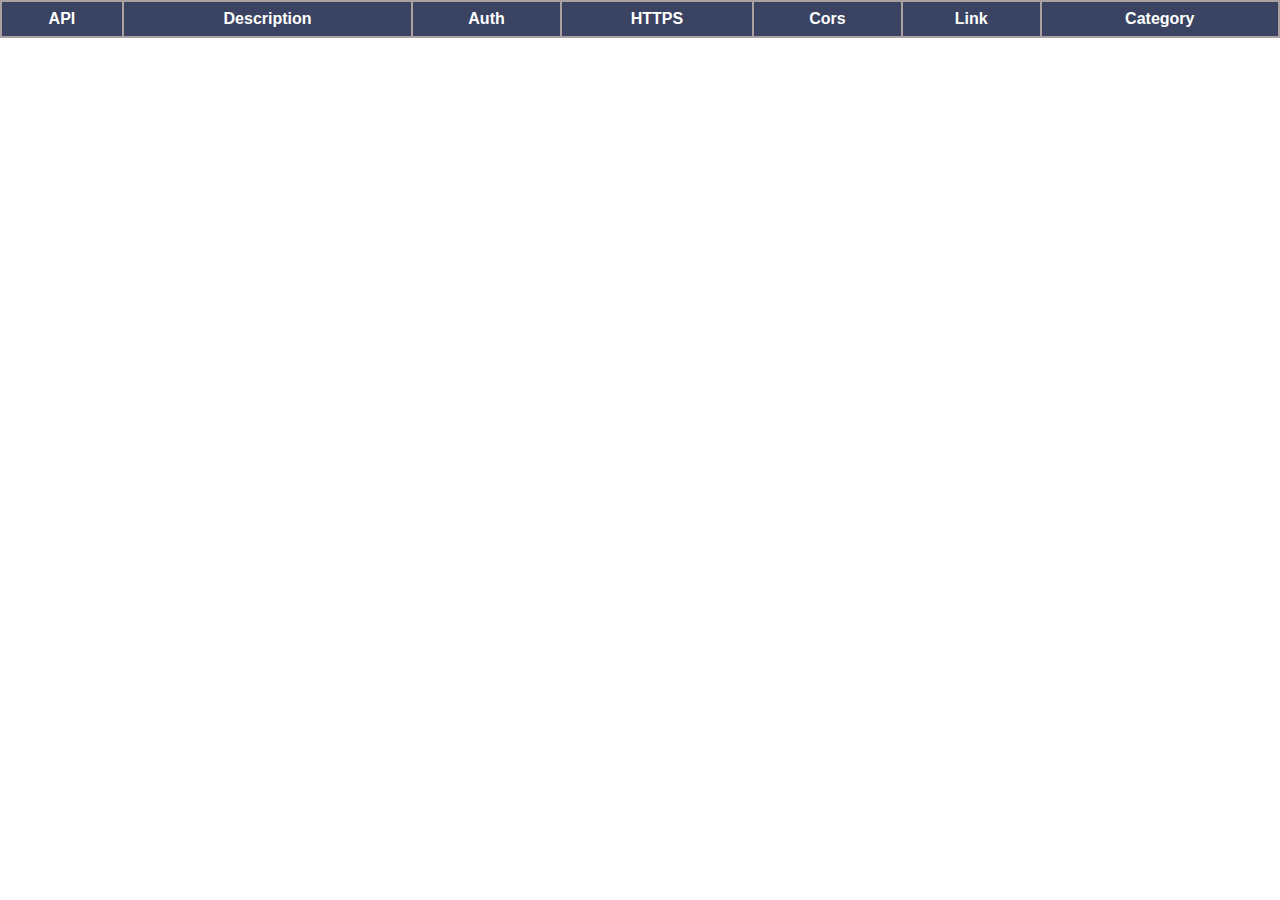
==== apiIndex.html @ 17048faa "after logged successfully the api is called and printed" ====
<!DOCTYPE html>
<html lang="en">

<head>
    <meta charset="UTF-8">
    <meta name="viewport" content="width=device-width, initial-scale=1.0">
    <title>Document</title>
    <link rel="stylesheet" href="apiStyle.css">
</head>

<body>

    <table>
        <thead>
            <tr>
                <th>API</th>
                <th>Description</th>
                <th>Auth</th>
                <th>HTTPS</th>
                <th>Cors</th>
                <th>Link</th>
                <th>Category</th>
            </tr>
        </thead>
        <tbody id="table-body">
        </tbody>
    </table>

    <script>

        let apiData;

        if (localStorage.getItem('storedData')) {
            apiData = JSON.parse(localStorage.getItem('storedData'));
        }
        else {
            const xhttp = new XMLHttpRequest();
            xhttp.open('GET', 'https://api.publicapis.org/entries', false);
            xhttp.onload = function () {
                apiData = JSON.parse(xhttp.response);
                localStorage.setItem('storedData', JSON.stringify(apiData));
            };
            xhttp.send();
        }
        const apiTable = document.getElementById('table-body');
        apiData.entries.forEach(entry => {
            const row = document.createElement('tr');
            for (x in entry) {
                row.innerHTML += `<td contenteditable="true">${entry[x]}</td>`;
            }
            apiTable.appendChild(row);
        });

        const cell = document.querySelectorAll('table td');
        let row;
        let col;
        let val;
        cell.forEach(td => {
            td.addEventListener('input', (event) => {
                row = td.parentNode.rowIndex;
                col = td.cellIndex;
                val = td.innerHTML;
                saveData(row-1, col+1, val);
            });
        });

        function saveData(row, col, val) {
            console.log(row,col);
            let i = 0;
            for (x in apiData.entries[row]) {
                i++;
                if (i == col) {
                    apiData.entries[row][x] = val;
                    localStorage.setItem('storedData', JSON.stringify(apiData));
                }
            }
        }

    </script>


</body>

</html>
---- apiStyle.css ----
body {
    margin: 0;
}

table {
    font-family: Arial, Helvetica, sans-serif;
    border-collapse: collapse;
    width: 100%;
    overflow: hidden;
}

thead {
    background-color: rgb(58, 67, 98);
    color: white;
}

tbody {
    overflow-y: scroll;
}

td, th {
    border: 2px solid #aba0a0;
    padding: 8px;
}

table tr:nth-child(even){
    background-color: #f2f2f2;
}

tbody tr:hover {
    background-color: #ddd;
}
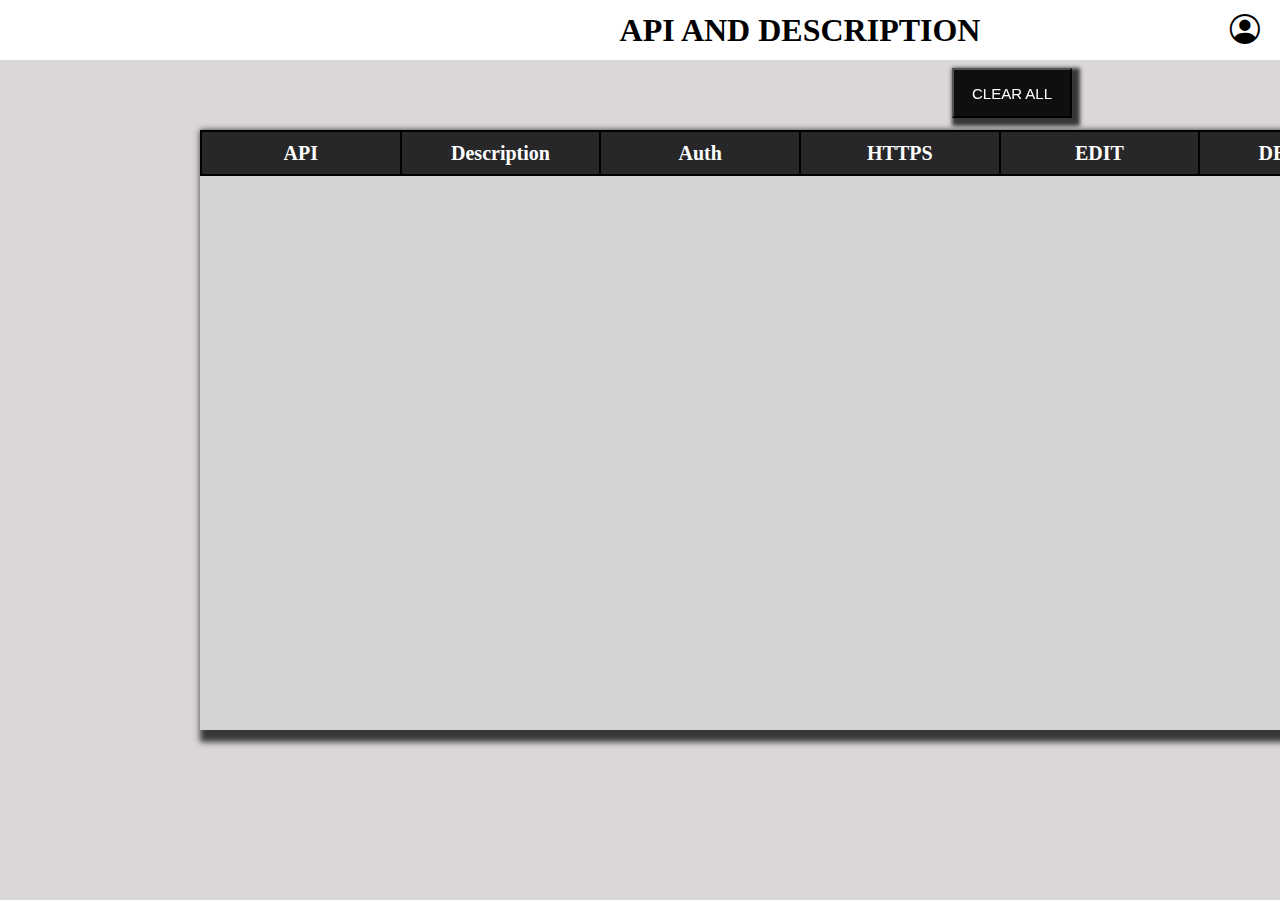
==== commit a162af67: "styling,editable option storage of editing in localstorage, logout, edit and save,delete added" ====
--- a/apiIndex.html
+++ b/apiIndex.html
@@ -6,32 +6,60 @@
     <meta name="viewport" content="width=device-width, initial-scale=1.0">
     <title>Document</title>
     <link rel="stylesheet" href="apiStyle.css">
+    <link rel="stylesheet" href="https://cdn.jsdelivr.net/npm/bootstrap-icons@1.10.5/font/bootstrap-icons.css">
 </head>
 
 <body>
-
-    <table>
-        <thead>
-            <tr>
-                <th>API</th>
-                <th>Description</th>
-                <th>Auth</th>
-                <th>HTTPS</th>
-                <th>Cors</th>
-                <th>Link</th>
-                <th>Category</th>
-            </tr>
-        </thead>
-        <tbody id="table-body">
-        </tbody>
-    </table>
+    <div class="container">
+        <header>
+            <h1>API AND DESCRIPTION</h1>
+            <div class="icon" onclick="dropdownActive()">
+                <i class="bi bi-person-circle"></i>
+            </div>
+            <div class="dropdown-content">
+                <span></span>
+                <hr>
+                <button type="button" onclick="logout()" class="logout">LOGOUT</button>
+            </div>
+        </header>
+        <div class="top-right-button">
+            <button type="button">CLEAR ALL</button>
+        </div>
+        <div class="card">
+            <div class="table">
+                <table id="mytable">
+                    <thead>
+                        <tr>
+                            <th>API</th>
+                            <th>Description</th>
+                            <th>Auth</th>
+                            <th>HTTPS</th>
+                            <th>EDIT</th>
+                            <th>DELETE</th>
+                        </tr>
+                    </thead>
+                    <tbody id="table-body">
+
+                    </tbody>
+                </table>
+            </div>
+        </div>
+    </div>
 
     <script>
-
+        
+        let submenu= document.querySelector(".dropdown-content");
+        function dropdownActive() {
+            submenu.classList.toggle("dropdown-content-active");
+        }
+
+        let email = sessionStorage.getItem("mail");
+        document.querySelector(".dropdown-content span").textContent=email;
         let apiData;
 
         if (localStorage.getItem('storedData')) {
             apiData = JSON.parse(localStorage.getItem('storedData'));
+            display(apiData);
         }
         else {
             const xhttp = new XMLHttpRequest();
@@ -41,44 +69,185 @@
                 localStorage.setItem('storedData', JSON.stringify(apiData));
             };
             xhttp.send();
-        }
-        const apiTable = document.getElementById('table-body');
-        apiData.entries.forEach(entry => {
-            const row = document.createElement('tr');
-            for (x in entry) {
-                row.innerHTML += `<td contenteditable="true">${entry[x]}</td>`;
-            }
-            apiTable.appendChild(row);
-        });
-
-        const cell = document.querySelectorAll('table td');
+            display(apiData);
+        }
+
+        function display(apiData) {
+            const apiTable = document.getElementById('table-body');
+            if (apiData == null) {
+                document.getElementById("table-body").innerHTML = "";
+                console.log("display at last");
+                const tbody = document.getElementById('table-body');
+                const img = document.createElement('img');
+                img.setAttribute('src', 'images/noDataFound.jfif');
+                const td = document.createElement('td');
+                td.style.borderColor = "none";
+                td.colSpan = 6;
+                td.style.marginTop = "150px";
+                td.style.textAlign = 'center';
+                td.appendChild(img);
+                tbody.appendChild(td);
+
+            }
+            else {
+                console.log("inside else of display");
+                apiData.entries.forEach(entry => {
+                    const row = document.createElement('tr');
+                    let count = 0;
+                    for (x in entry) {
+                        row.innerHTML += `<td>${entry[x]}</td>`;
+                        if (count == 3) {
+                            break;
+                        }
+                        count++;
+                    }
+                    row.innerHTML += `<td>
+                        <button type="button" class="edit">EDIT
+                        </button>
+                        <button type="button" onclick="save(event)" class="save">CONFIRM
+                        </button>
+                        <button type="button" onclick="revoke(event)" class="dont-save">REVOKE
+                        </button>
+                        </td>`
+                    row.innerHTML += `<td><button type="button" class="delete">DELETE</button></td>`
+                    apiTable.appendChild(row);
+                });
+            }
+        }
+
+        const edit = document.getElementsByClassName("edit");
+        for (let x = 0; x < edit.length; x++) {
+            edit[x].addEventListener('click', (event) => {
+                let a = event.target;
+                a.style.display = "none";
+                let row = a.parentElement.parentNode.rowIndex;
+                document.getElementsByClassName("save")[row - 1].style.display = "inline-block";
+                document.getElementsByClassName("dont-save")[row - 1].style.display = "inline-block";
+                const element = document.getElementsByTagName('tr')[row];
+                for (let i = 0; i < 4; i++) {
+                    element.cells[i].contentEditable = true;
+                    element.cells[i].classList.add("border");
+                }
+            });
+        }
+
+        //delete code
+        const del = document.getElementsByClassName("delete");
+        for (let x = 0; x < del.length; x++) {
+            del[x].addEventListener('click', (event) => {
+                let a = event.target
+                let r = a.parentElement.parentNode.rowIndex;
+                document.getElementById('mytable').deleteRow(r);
+                apiData.entries.splice(r-1,1);
+                localStorage.setItem('storedData', JSON.stringify(apiData));
+            });
+        }
+
+        //-------------------------delete code---------------------
+
+        //save code
+        let cells = document.querySelectorAll('td');
+
         let row;
         let col;
         let val;
-        cell.forEach(td => {
+
+        cells.forEach(td => {
             td.addEventListener('input', (event) => {
                 row = td.parentNode.rowIndex;
                 col = td.cellIndex;
                 val = td.innerHTML;
-                saveData(row-1, col+1, val);
+                console.log("hello", row, col, val);
             });
         });
 
+        function save(event) {
+            console.log("inside save function", row - 1, col + 1, val);
+            saveData(row - 1, col + 1, val);
+            let currentRow = event.target.parentElement.parentNode.rowIndex;
+            console.log(row, currentRow);
+            document.getElementsByClassName('save')[currentRow - 1].style.display = "none";
+            document.getElementsByClassName('dont-save')[currentRow - 1].style.display = "none";
+            document.getElementsByClassName('edit')[currentRow - 1].style.display = "inline-block";
+            let element = document.getElementsByTagName('tr')[currentRow];
+            for (let i = 0; i < 4; i++) {
+                element.cells[i].contentEditable = false;
+                element.cells[i].classList.remove("border");
+            }
+        }
+
         function saveData(row, col, val) {
-            console.log(row,col);
+            console.log("saving data", row, col, val);
             let i = 0;
             for (x in apiData.entries[row]) {
                 i++;
                 if (i == col) {
                     apiData.entries[row][x] = val;
+                    console.log("saved data", apiData.entries[row][x]);
                     localStorage.setItem('storedData', JSON.stringify(apiData));
+                    console.log("localstorage value", JSON.parse(localStorage.getItem('storedData')));
                 }
             }
         }
+        //-------------------------------save code-----------
+
+        //revoke code
+
+        function revoke(event) {
+            let row = event.target.parentElement.parentNode.rowIndex;
+            var myData = JSON.parse(localStorage.getItem('storedData'));
+            console.log("mydata", myData.entries[0]);
+            let col = 0;
+            for (i in myData.entries[0]) {
+                let data = myData.entries[row - 1][i];
+                console.log(row, i, data);
+                document.getElementById('mytable').rows[row].cells[col].innerHTML = data;
+                col++;
+                if (col == 4) {
+                    break;
+                }
+            }
+
+            document.getElementsByClassName('save')[row - 1].style.display = "none";
+            document.getElementsByClassName('dont-save')[row - 1].style.display = "none";
+            document.getElementsByClassName('edit')[row - 1].style.display = "inline-block";
+            let element = document.getElementsByTagName('tr')[row];
+            for (let i = 0; i < 4; i++) {
+                element.cells[i].contentEditable = false;
+                element.cells[i].classList.remove("border");
+            }
+        }
+
+
+        //----------------------------revoke code-----------
+
+
+        //top-right clear all button
+        const clearAll = document.getElementsByClassName("top-right-button");
+
+        for (let but = 0; but < clearAll.length; but++) {
+            clearAll[but].addEventListener('click', function () {
+                console.log("inside clear");
+                localStorage.clear();
+                console.log(localStorage.getItem('storedData'));
+                display(JSON.parse(localStorage.getItem('storedData')));
+            });
+        }
+
+        //----------clear all button--------------------------
+
+        //logout
+
+        function logout() {
+            localStorage.clear();
+            sessionStorage.clear();
+            window.location.href="index.html";
+            console.log("hello");
+        }
+
+        //---------logout--------------
 
     </script>
-
-
 </body>
 
 </html>--- a/apiStyle.css
+++ b/apiStyle.css
@@ -1,32 +1,198 @@
 body {
+    margin: 0;
+    background-color: rgb(220, 215, 215);
+}
+
+.container {
+    position: fixed;
+}
+
+header {
+    background-color: white;
+    width: 100%;
+    height: 60px;
+    text-align: center;
+    vertical-align: middle;
+    display: flex;
+    justify-content: center;
+    align-items: center;
+}
+
+header h1 {
     margin: 0;
 }
 
-table {
-    font-family: Arial, Helvetica, sans-serif;
-    border-collapse: collapse;
-    width: 100%;
-    overflow: hidden;
+header .icon {
+    position: fixed;
+    right: 20px;
+    font-size: 30px;
 }
 
-thead {
-    background-color: rgb(58, 67, 98);
+header .dropdown-content {
+    display:none;
+    position: fixed;
+    right:0;
+    top:60px;
+    background-color: white;
+    min-width: 160px;
+    box-shadow: 4px 4px 4px 4px rgb(53, 55, 57);
+    padding: 12px 16px;
+}
+
+header .dropdown-content span {
+    font-size: 17px;
+}
+
+header .dropdown-content-active {
+    display:flex;
+    position: fixed;
+    right:0;
+    top:60px;
+    background-color: white;
+    min-width: 160px;
+    box-shadow: 4px 4px 4px 4px rgb(53, 55, 57);
+    padding: 12px 16px;
+    flex-direction: column;
+}
+
+.logout {
+    background-color: #483f3f;
+    border-radius: 4px;
+    border-style: none;
+    color: #fff;
+    cursor: pointer;
+    font-size: 16px;
+    margin: 0;
+    max-width: none;
+    min-height: 24px;
+    min-width: 10px;
+    outline: none;
+    overflow: hidden;
+    padding: 9px 20px 8px;
+    position: relative;
+    text-align: center;
+    text-transform: none;
+    width: 100%;
+  }
+
+.top-right-button button {
+    right: 200px;
+    width: 120px;
+    height: 50px;
+    margin: 8px;
+    background-color: rgb(16, 14, 14);
+    position: fixed;
+    font-size: 15px;
+    color: white;
+    box-shadow: 4px 4px 4px 4px rgb(53, 55, 57);
+}
+
+.card {
+    margin: 0 200px;
+    margin-top: 70px;
+    background-color: lightgray;
+    height: 600px;
+    width: 1200px;
+    overflow-y: scroll;
+    box-shadow: 6px 6px 6px 6px rgb(53, 55, 57);
+}
+
+.card::-webkit-scrollbar {
+    width: 10px;
+}
+
+.card::-webkit-scrollbar-track {
+    background-color: lightgray;
+}
+
+.card::-webkit-scrollbar-thumb {
+    background-color: rgb(36, 36, 37);
+    outline: 1px solid slategrey;
+    border-radius: 10px;
+
+}
+
+.card table {
+    height: 600px;
+    width: 100%;
+    text-align: center;
+    table-layout: fixed;
+
+}
+
+table,
+th,
+td {
+    border: 2px solid black;
+    border-collapse: collapse;
+    font-size: 20px;
+    height: 40px;
+}
+
+td {
+    overflow: hidden;
+    text-overflow: ellipsis;
+    white-space: nowrap;
+    align-items: center;
+    vertical-align: middle;
+}
+
+td:focus {
+    white-space: wrap;
+}
+
+.card thead th {
+    background-color: rgb(39, 39, 41);
+    position: sticky;
+    top: 0%;
     color: white;
 }
 
-tbody {
-    overflow-y: scroll;
+.card table tr:nth-child(even) {
+    background-color: rgb(179, 170, 170);
 }
 
-td, th {
-    border: 2px solid #aba0a0;
-    padding: 8px;
+.edit {
+    background-color: white;
+    border: none;
+    color: blue;
+    align-items: center;
+    box-shadow: 2px 2px slategray;
 }
 
-table tr:nth-child(even){
-    background-color: #f2f2f2;
+.delete {
+    background-color: white;
+    border: none;
+    color: red;
+    box-shadow: 2px 2px slategray;
 }
 
-tbody tr:hover {
-    background-color: #ddd;
+.border {
+    background-color: rgb(255, 255, 255);
+}
+
+.border-normal {
+    border: 2px solid black;
+}
+
+[contenteditable]:focus {
+    outline: none;
+}
+
+.save {
+    display: none;
+    border: none;
+    background-color: rgb(255, 255, 255);
+    box-shadow: 2px 2px slategray;
+    margin: 5px;
+    color: green;
+}
+
+.dont-save {
+    display: none;
+    border: none;
+    background-color: rgb(255, 255, 255);
+    box-shadow: 2px 2px slategray;
+    margin: 5px;
+    color: crimson;
 }